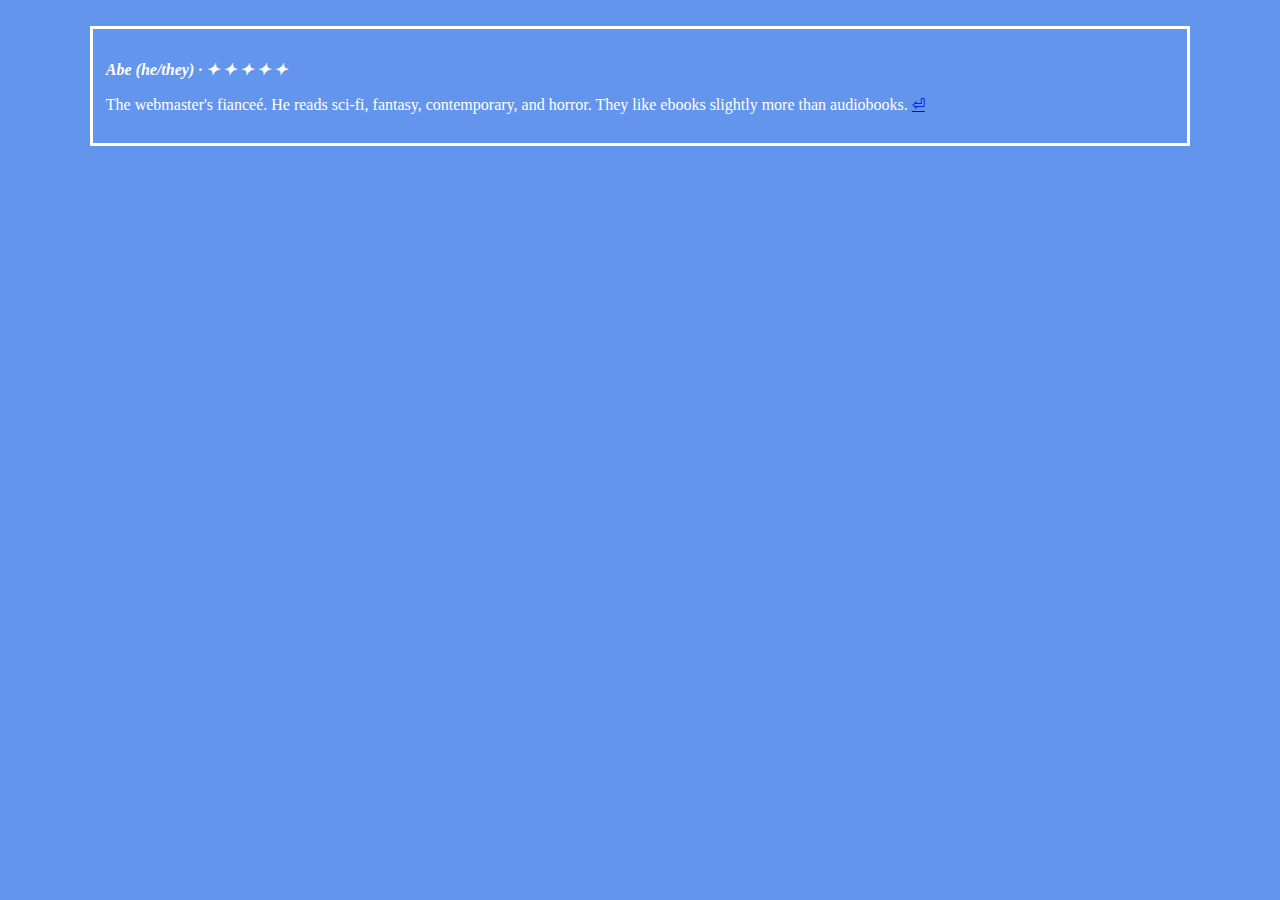
==== aa.html @ d0b1ef8f "Create aa.html" ====
<!DOCTYPE html>
<html>
  <head>
    <meta charset="UTF-8">
    <meta name="viewport" content="width=device-width, initial-scale=1.0">
    <title>judging books by their covers</title>
    <!-- The style.css file allows you to change the look of your web pages.
         If you include the next line in all your web pages, they will all share the same look.
         This makes it easier to make new pages for your site. -->
    <link href="/style.css" rel="stylesheet" type="text/css" media="all">
  </head>
  <body>

  <br>

  <div class="center">
    <table>
      <tr>
        <td><br><strong><em>Abe (he/they) · ✦ ✦ ✦ ✦ ✦</em></strong>
        <br>
        <p>The webmaster's fianceé. He reads sci-fi, fantasy, contemporary, and horror. They like ebooks slightly more than audiobooks. <a href="/">⏎</a></td>
      </tr>
    </table> 
  </div>
  </body>
</html>
---- style.css ----
/* CSS is how you can add style to your website, such as colors, fonts, and positioning of your
   HTML content. To learn how to do something, just try searching Google for questions like
   "how to change link color." */

body {
  background-color: #6495ED;
  color: white;
  font-family: 'Nunito';
}

.center {
  margin: auto;
  width: 85%;
  border: 3px solid white;
  padding: 10px;
}
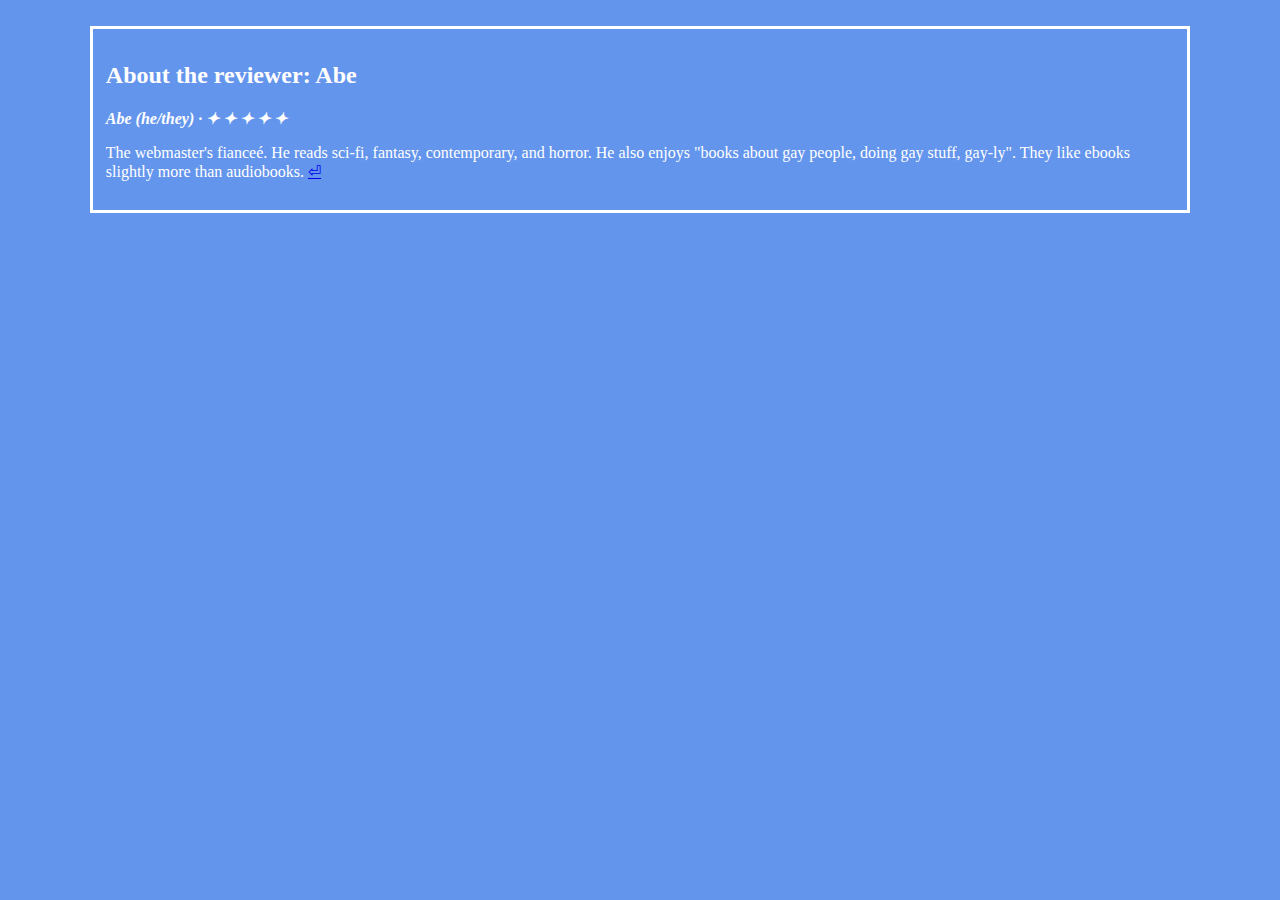
==== commit b1bc3c15: "Update aa.html" ====
--- a/aa.html
+++ b/aa.html
@@ -16,9 +16,10 @@
   <div class="center">
     <table>
       <tr>
-        <td><br><strong><em>Abe (he/they) · ✦ ✦ ✦ ✦ ✦</em></strong>
+        <td><h2>About the reviewer: Abe</h2>
+        <strong><em>Abe (he/they) · ✦ ✦ ✦ ✦ ✦</em></strong>
         <br>
-        <p>The webmaster's fianceé. He reads sci-fi, fantasy, contemporary, and horror. They like ebooks slightly more than audiobooks. <a href="/">⏎</a></td>
+        <p>The webmaster's fianceé. He reads sci-fi, fantasy, contemporary, and horror. He also enjoys "books about gay people, doing gay stuff, gay-ly". They like ebooks slightly more than audiobooks. <a href="/">⏎</a></td>
       </tr>
     </table> 
   </div>
--- a/style.css
+++ b/style.css
@@ -14,3 +14,9 @@
   border: 3px solid white;
   padding: 10px;
 }
+
+img {
+  display: block;
+  margin-left: auto;
+  margin-right: auto;
+}
